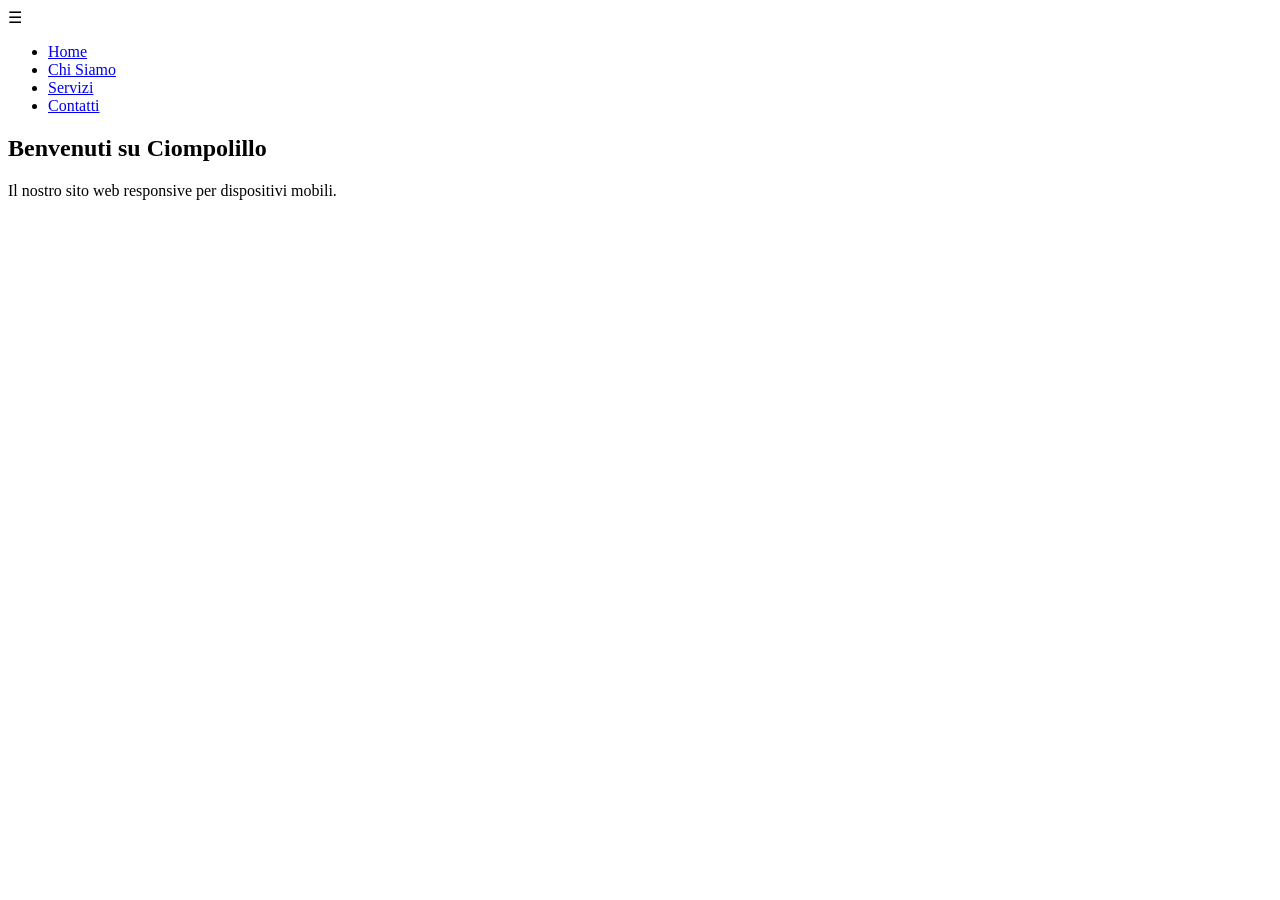
==== index.html @ 75629d72 "Create index.html" ====
<!DOCTYPE html>
<html lang="it">
<head>
    <meta charset="UTF-8">
    <meta name="viewport" content="width=device-width, initial-scale=1.0">
    <title>Ciompolillo</title>
    <link rel="stylesheet" href="style.css">
</head>
<body>
    <header>
        <div class="menu-icon" onclick="toggleMenu()">☰</div>
        <nav id="menu" class="hidden">
            <ul>
                <li><a href="#home">Home</a></li>
                <li><a href="#about">Chi Siamo</a></li>
                <li><a href="#services">Servizi</a></li>
                <li><a href="#contact">Contatti</a></li>
            </ul>
        </nav>
    </header>

    <main>
        <section id="home">
            <h1>Benvenuti su Ciompolillo</h1>
            <p>Il nostro sito web responsive per dispositivi mobili.</p>
        </section>
        <!-- Puoi aggiungere altre sezioni con gli ID about, services, contact -->
    </main>

    <script src="script.js"></script>
</body>
</html>
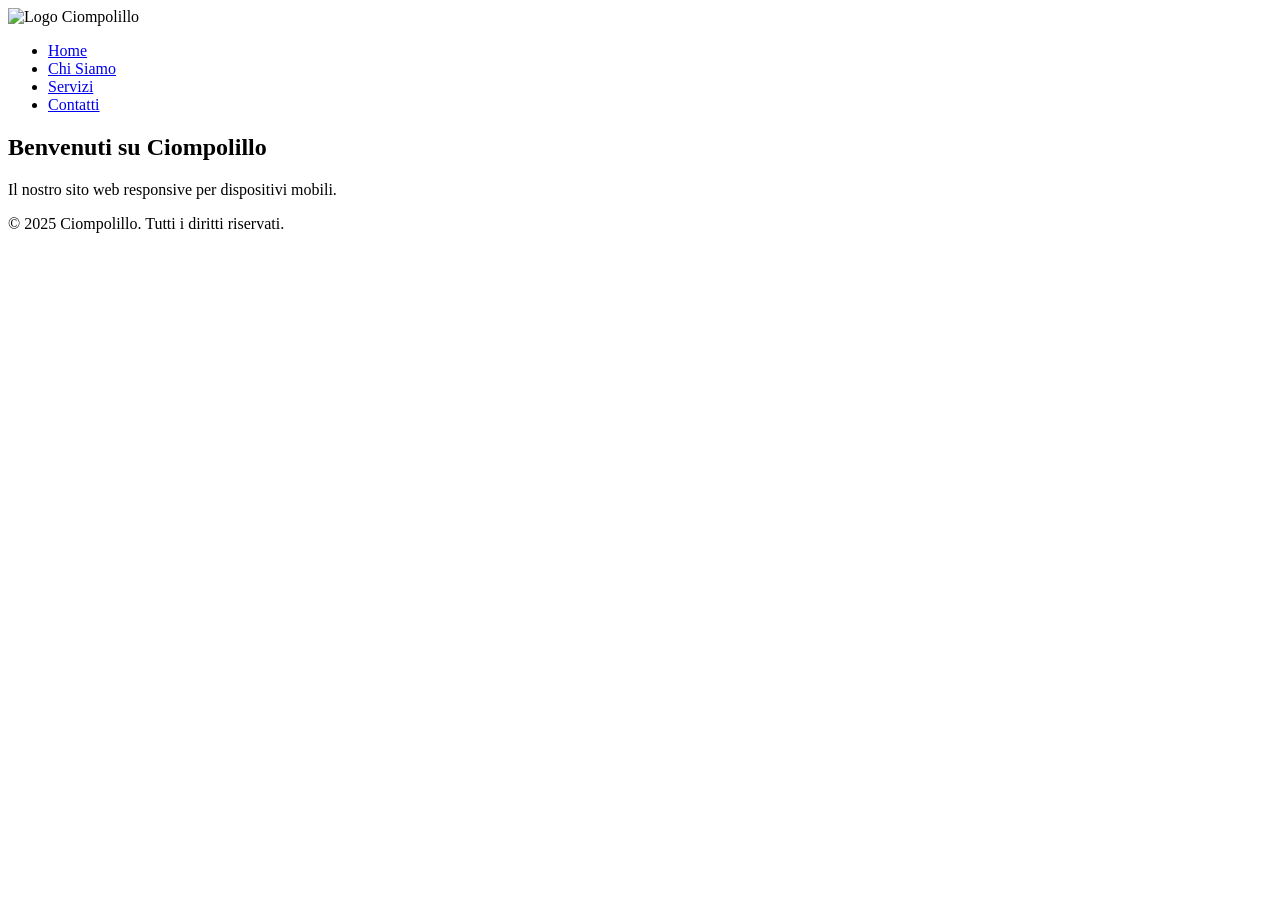
==== commit c347d7bd: "Create index.html" ====
--- a/index.html
+++ b/index.html
@@ -4,12 +4,14 @@
     <meta charset="UTF-8">
     <meta name="viewport" content="width=device-width, initial-scale=1.0">
     <title>Ciompolillo</title>
-    <link rel="stylesheet" href="style.css">
+    <link rel="stylesheet" href="css/style.css">
 </head>
 <body>
     <header>
-        <div class="menu-icon" onclick="toggleMenu()">☰</div>
-        <nav id="menu" class="hidden">
+        <div class="logo">
+            <img src="assets/logo.png" alt="Logo Ciompolillo">
+        </div>
+        <nav>
             <ul>
                 <li><a href="#home">Home</a></li>
                 <li><a href="#about">Chi Siamo</a></li>
@@ -19,14 +21,15 @@
         </nav>
     </header>
 
-    <main>
-        <section id="home">
-            <h1>Benvenuti su Ciompolillo</h1>
-            <p>Il nostro sito web responsive per dispositivi mobili.</p>
-        </section>
-        <!-- Puoi aggiungere altre sezioni con gli ID about, services, contact -->
-    </main>
+    <section id="home">
+        <h1>Benvenuti su Ciompolillo</h1>
+        <p>Il nostro sito web responsive per dispositivi mobili.</p>
+    </section>
 
-    <script src="script.js"></script>
+    <footer>
+        <p>&copy; 2025 Ciompolillo. Tutti i diritti riservati.</p>
+    </footer>
+
+    <script src="js/script.js"></script>
 </body>
 </html>
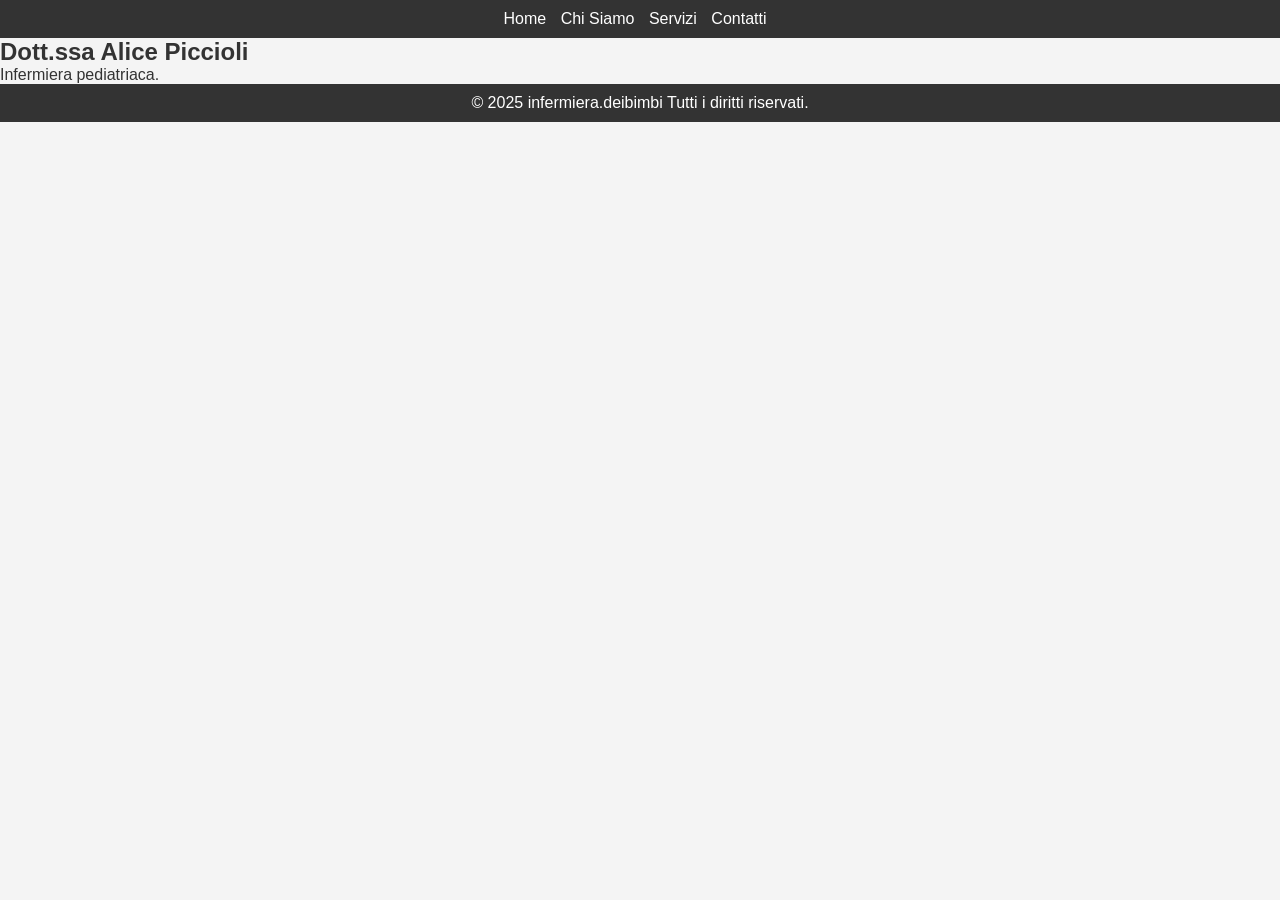
==== commit 6fefdd3f: "Update index.html" ====
--- a/index.html
+++ b/index.html
@@ -3,33 +3,30 @@
 <head>
     <meta charset="UTF-8">
     <meta name="viewport" content="width=device-width, initial-scale=1.0">
-    <title>Ciompolillo</title>
-    <link rel="stylesheet" href="css/style.css">
+    <title>Ciompolillo - Home</title>
+    <link rel="stylesheet" href="style.css">
 </head>
 <body>
     <header>
-        <div class="logo">
-            <img src="assets/logo.png" alt="Logo Ciompolillo">
-        </div>
         <nav>
             <ul>
-                <li><a href="#home">Home</a></li>
-                <li><a href="#about">Chi Siamo</a></li>
-                <li><a href="#services">Servizi</a></li>
-                <li><a href="#contact">Contatti</a></li>
+                <li><a href="index.html">Home</a></li>
+                <li><a href="about.html">Chi Siamo</a></li>
+                <li><a href="services.html">Servizi</a></li>
+                <li><a href="contact.html">Contatti</a></li>
             </ul>
         </nav>
     </header>
 
-    <section id="home">
-        <h1>Benvenuti su Ciompolillo</h1>
-        <p>Il nostro sito web responsive per dispositivi mobili.</p>
-    </section>
+    <main>
+        <section id="hero">
+            <h1>Dott.ssa Alice Piccioli</h1>
+            <p>Infermiera pediatriaca.</p>
+        </section>
+    </main>
 
     <footer>
-        <p>&copy; 2025 Ciompolillo. Tutti i diritti riservati.</p>
+        <p>&copy; 2025 infermiera.deibimbi Tutti i diritti riservati.</p>
     </footer>
-
-    <script src="js/script.js"></script>
 </body>
 </html>
--- a/style.css
+++ b/style.css
@@ -0,0 +1,51 @@
+/* Reset di base */
+* {
+    margin: 0;
+    padding: 0;
+    box-sizing: border-box;
+}
+
+/* Corpo della pagina */
+body {
+    font-family: Arial, sans-serif;
+    background-color: #f4f4f4;
+    color: #333;
+}
+
+/* Header */
+header {
+    background-color: #333;
+    color: white;
+    padding: 10px;
+    text-align: center;
+}
+
+header nav ul {
+    list-style: none;
+    padding: 0;
+}
+
+header nav ul li {
+    display: inline;
+    margin-right: 10px;
+}
+
+header nav ul li a {
+    color: white;
+    text-decoration: none;
+}
+
+/* Sezione Home */
+#home {
+    background-color: #fff;
+    padding: 20px;
+    text-align: center;
+}
+
+/* Footer */
+footer {
+    background-color: #333;
+    color: white;
+    padding: 10px;
+    text-align: center;
+}
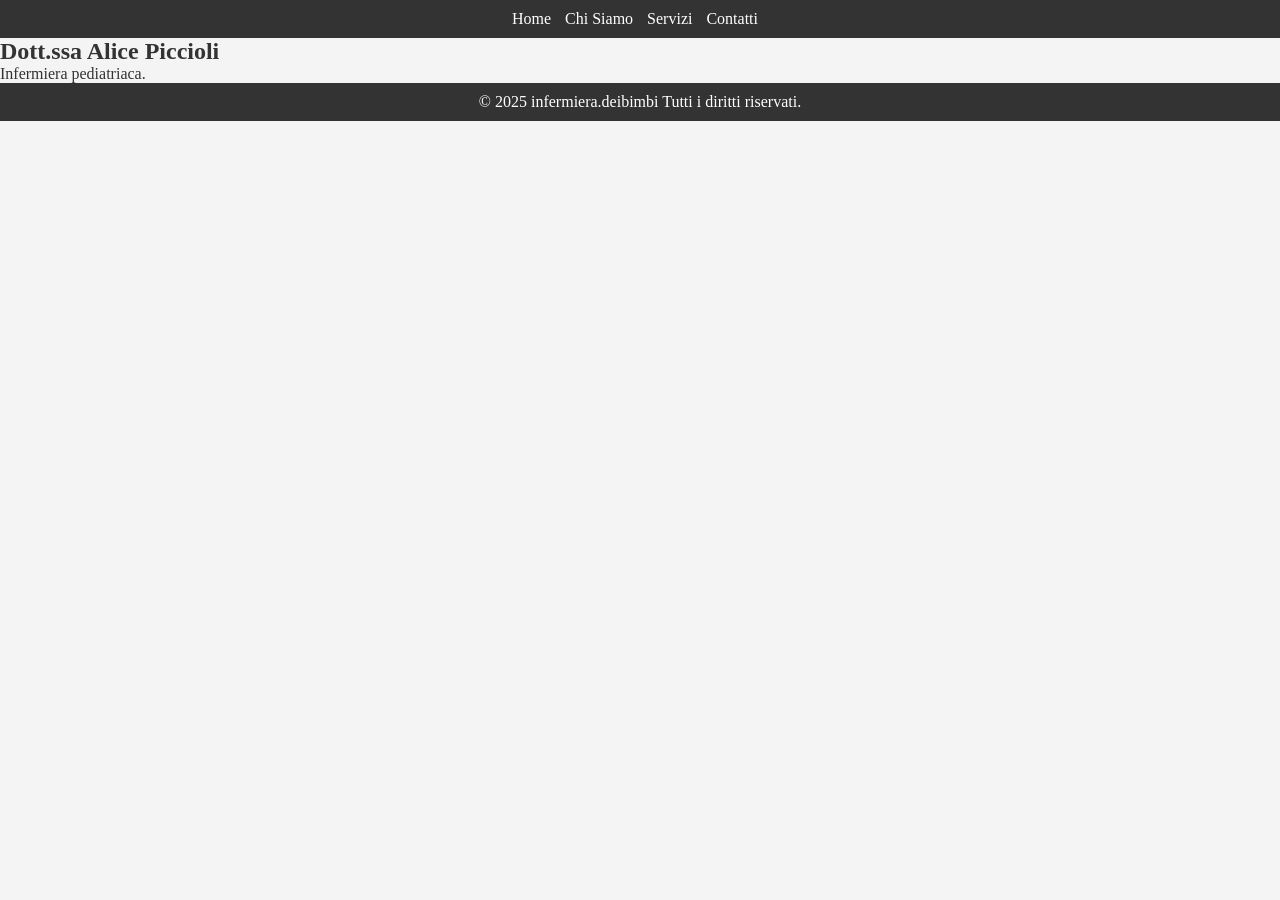
==== commit 8e714e4d: "Update index.html" ====
--- a/index.html
+++ b/index.html
@@ -3,7 +3,7 @@
 <head>
     <meta charset="UTF-8">
     <meta name="viewport" content="width=device-width, initial-scale=1.0">
-    <title>Ciompolillo - Home</title>
+    <title>Infermiera.deibimbi - Home</title>
     <link rel="stylesheet" href="style.css">
 </head>
 <body>
--- a/style.css
+++ b/style.css
@@ -7,7 +7,7 @@
 
 /* Corpo della pagina */
 body {
-    font-family: Arial, sans-serif;
+    font-family: Spartan League, lato;
     background-color: #f4f4f4;
     color: #333;
 }
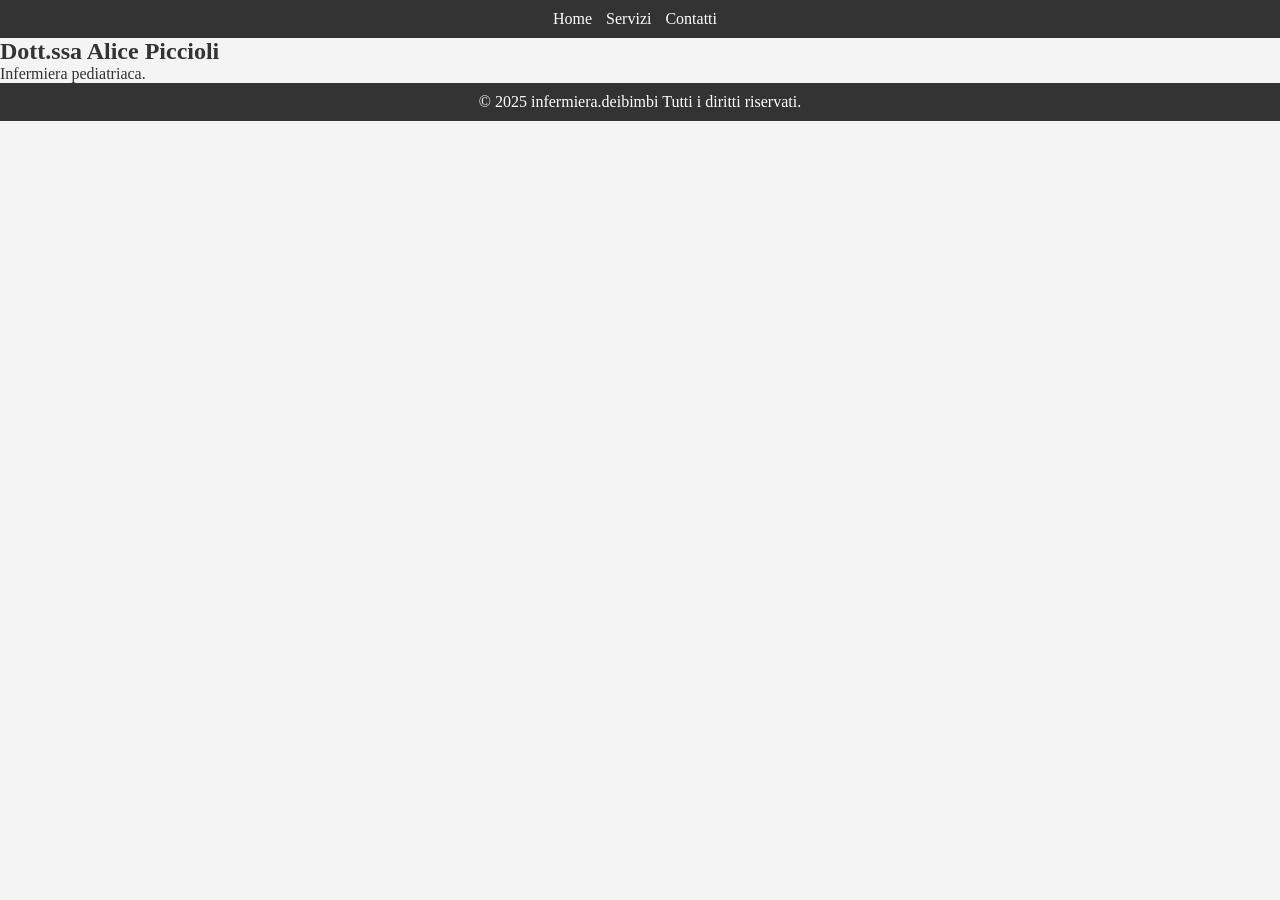
==== commit d2b866b0: "Update index.html" ====
--- a/index.html
+++ b/index.html
@@ -11,7 +11,6 @@
         <nav>
             <ul>
                 <li><a href="index.html">Home</a></li>
-                <li><a href="about.html">Chi Siamo</a></li>
                 <li><a href="services.html">Servizi</a></li>
                 <li><a href="contact.html">Contatti</a></li>
             </ul>
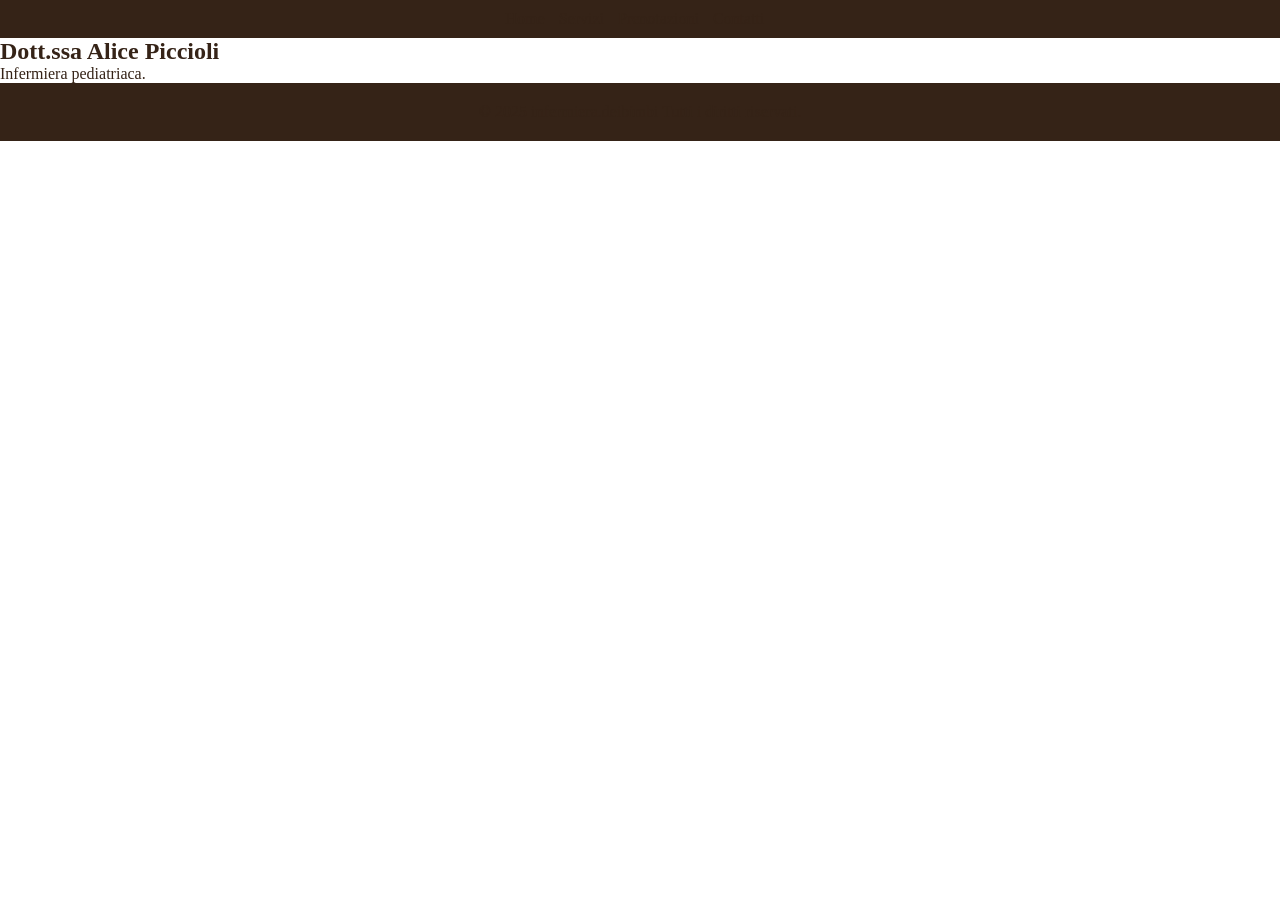
==== commit 376aa1c0: "Update index.html" ====
--- a/index.html
+++ b/index.html
@@ -12,6 +12,7 @@
             <ul>
                 <li><a href="index.html">Home</a></li>
                 <li><a href="services.html">Servizi</a></li>
+                 <li><a href="services.html">Prenotazioni</a></li>
                 <li><a href="contact.html">Contatti</a></li>
             </ul>
         </nav>
--- a/style.css
+++ b/style.css
@@ -7,15 +7,13 @@
 
 /* Corpo della pagina */
 body {
-    font-family: Spartan League, lato;
-    background-color: #f4f4f4;
-    color: #333;
+    font-family: Spartan League, Lato;
+    color: #352317;
 }
 
 /* Header */
 header {
-    background-color: #333;
-    color: white;
+    background-color: #352317;
     padding: 10px;
     text-align: center;
 }
@@ -31,21 +29,21 @@
 }
 
 header nav ul li a {
-    color: white;
+    color: #352317;
     text-decoration: none;
 }
 
 /* Sezione Home */
 #home {
-    background-color: #fff;
+    background-color: #352317;
     padding: 20px;
     text-align: center;
 }
 
 /* Footer */
 footer {
-    background-color: #333;
-    color: white;
-    padding: 10px;
+     background-color: #352317;
+    padding: 20px;
     text-align: center;
+    
 }
